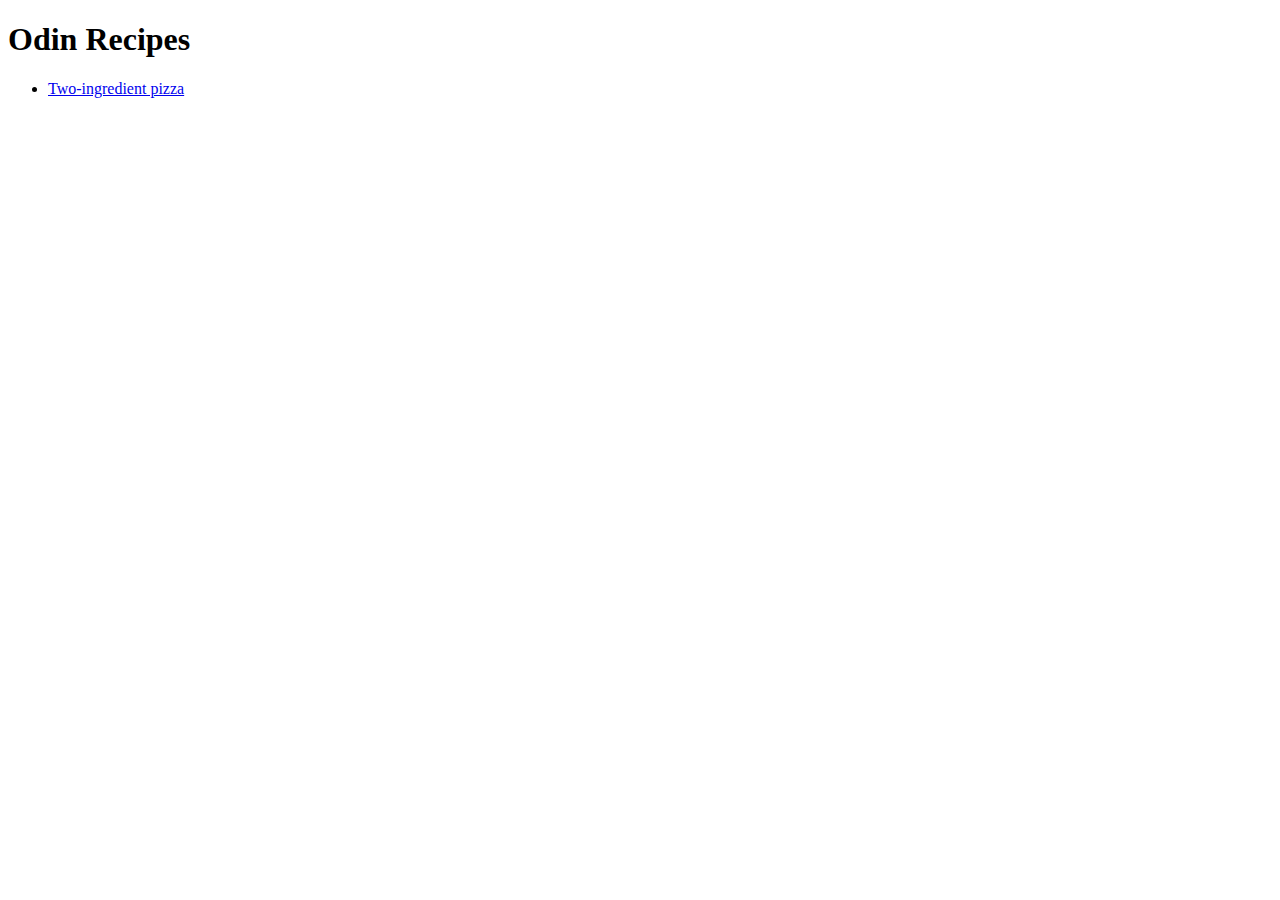
==== index.html @ b4b9cfad "Add files via upload" ====
<!DOCTYPE html>
<html lang="en">
    <head>
    <meta charset="UTF-8">
    <title>Odin recipes</title>
    </head>
    <body>
        <h1>Odin Recipes</h1>
        <ul>
            <li><a href="/home/david/repos/odin-recipes/recipes/pizza.html">Two-ingredient pizza</a></li>
        </ul>
    </body>
    
</html>
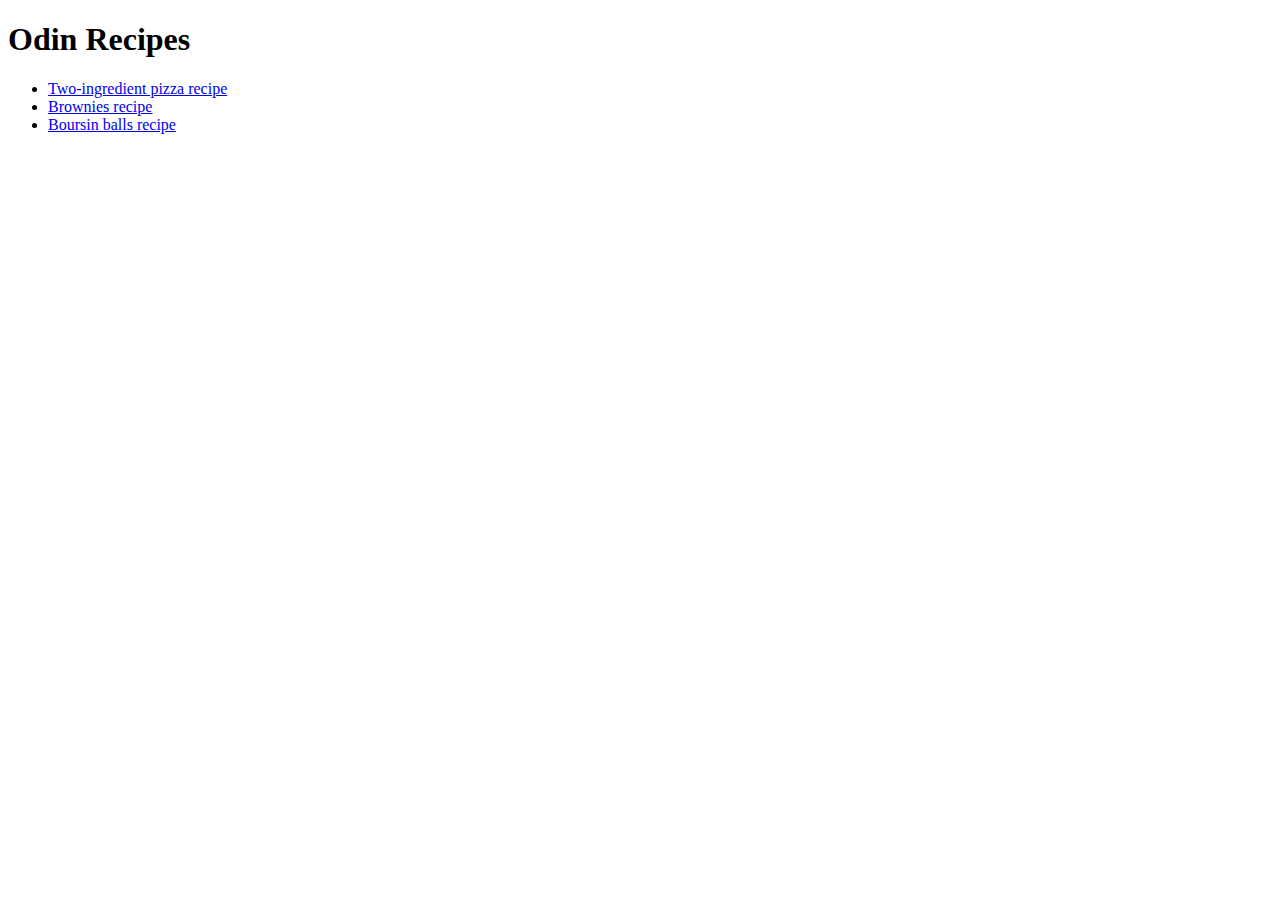
==== commit afc59bf1: "Add files via upload" ====
--- a/index.html
+++ b/index.html
@@ -7,7 +7,9 @@
     <body>
         <h1>Odin Recipes</h1>
         <ul>
-            <li><a href="/home/david/repos/odin-recipes/recipes/pizza.html">Two-ingredient pizza</a></li>
+            <li><a href="/home/david/repos/odin-recipes/recipes/pizza.html">Two-ingredient pizza recipe</a></li>
+            <li><a href="/home/david/repos/odin-recipes/recipes/brownies.html">Brownies recipe</a></li>
+            <li><a href="/home/david/repos/odin-recipes/recipes/boursinballs.html">Boursin balls recipe</a></li>
         </ul>
     </body>
     
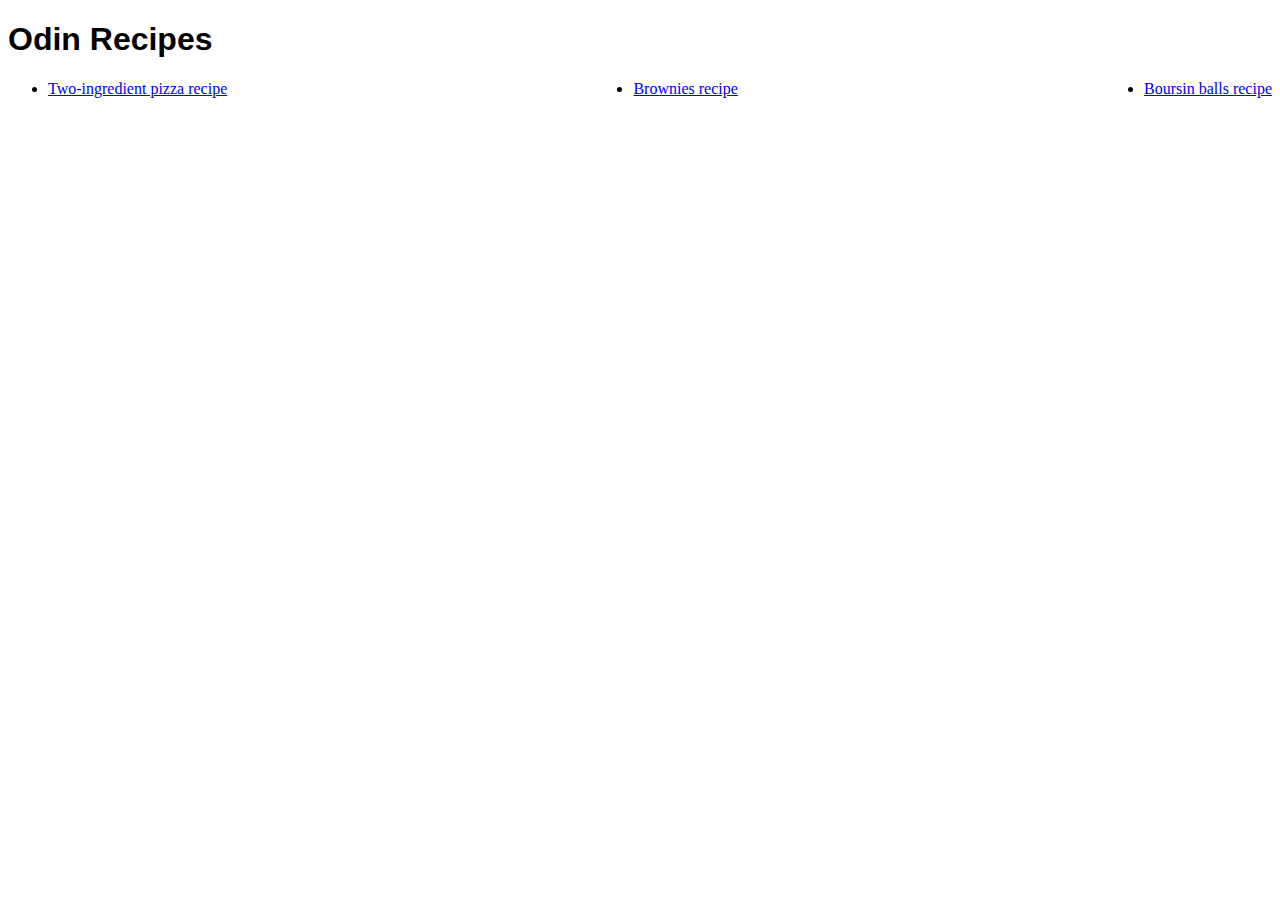
==== commit b9890ed1: "Style css" ====
--- a/index.html
+++ b/index.html
@@ -3,13 +3,14 @@
     <head>
     <meta charset="UTF-8">
     <title>Odin recipes</title>
+    <link rel="stylesheet" href="style.css">
     </head>
     <body>
         <h1>Odin Recipes</h1>
-        <ul>
-            <li><a href="/home/david/repos/odin-recipes/recipes/pizza.html">Two-ingredient pizza recipe</a></li>
-            <li><a href="/home/david/repos/odin-recipes/recipes/brownies.html">Brownies recipe</a></li>
-            <li><a href="/home/david/repos/odin-recipes/recipes/boursinballs.html">Boursin balls recipe</a></li>
+        <ul class="links">
+            <li><a href="/recipes/pizza.html">Two-ingredient pizza recipe</a></li>
+            <li><a href="/recipes/brownies.html">Brownies recipe</a></li>
+            <li><a href="/recipes/boursinballs.html">Boursin balls recipe</a></li>
         </ul>
     </body>
     
--- a/style.css
+++ b/style.css
@@ -0,0 +1,8 @@
+h1{
+ font-family: Impact, Haettenschweiler, 'Arial Narrow Bold', sans-serif;
+ 
+}
+.links{
+    display: flex;
+    justify-content: space-between;
+}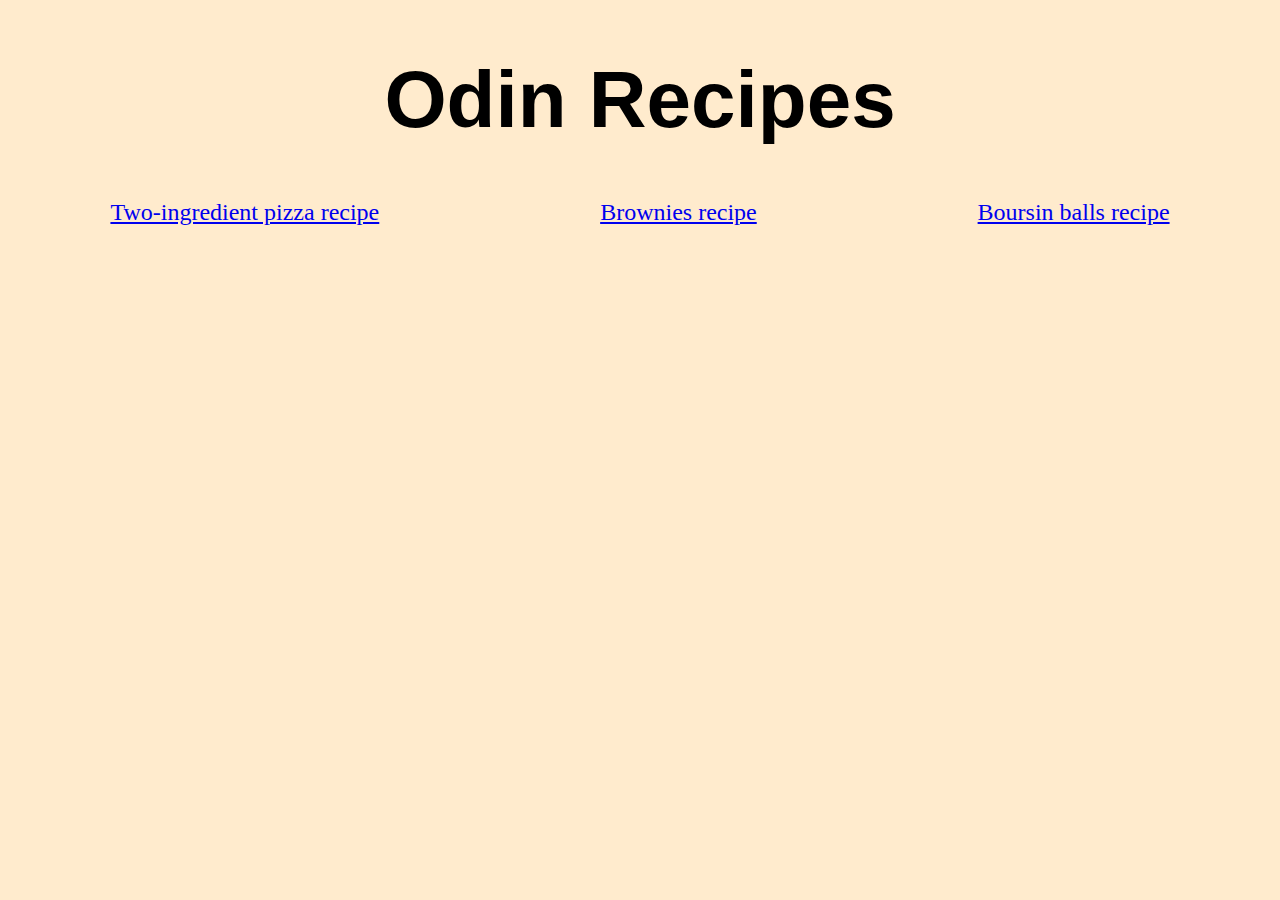
==== commit 8bc3e9b3: "Style recipes" ====
--- a/index.html
+++ b/index.html
@@ -6,12 +6,11 @@
     <link rel="stylesheet" href="style.css">
     </head>
     <body>
-        <h1>Odin Recipes</h1>
+        <h1 class="index-title">Odin Recipes</h1>
         <ul class="links">
             <li><a href="/recipes/pizza.html">Two-ingredient pizza recipe</a></li>
             <li><a href="/recipes/brownies.html">Brownies recipe</a></li>
             <li><a href="/recipes/boursinballs.html">Boursin balls recipe</a></li>
         </ul>
     </body>
-    
 </html>--- a/style.css
+++ b/style.css
@@ -1,8 +1,21 @@
-h1{
+body{
+    background-color: blanchedalmond;
+    margin: 0;
+}
+.index-title{
  font-family: Impact, Haettenschweiler, 'Arial Narrow Bold', sans-serif;
- 
+ font-size: 5rem;
+ text-align: center;
 }
 .links{
     display: flex;
-    justify-content: space-between;
-}+    justify-content: space-around;
+    list-style: none;
+    font-size: 1.5rem;
+    padding: 0;
+    cursor: pointer;
+}
+.links:hover{
+    color: red;
+}
+
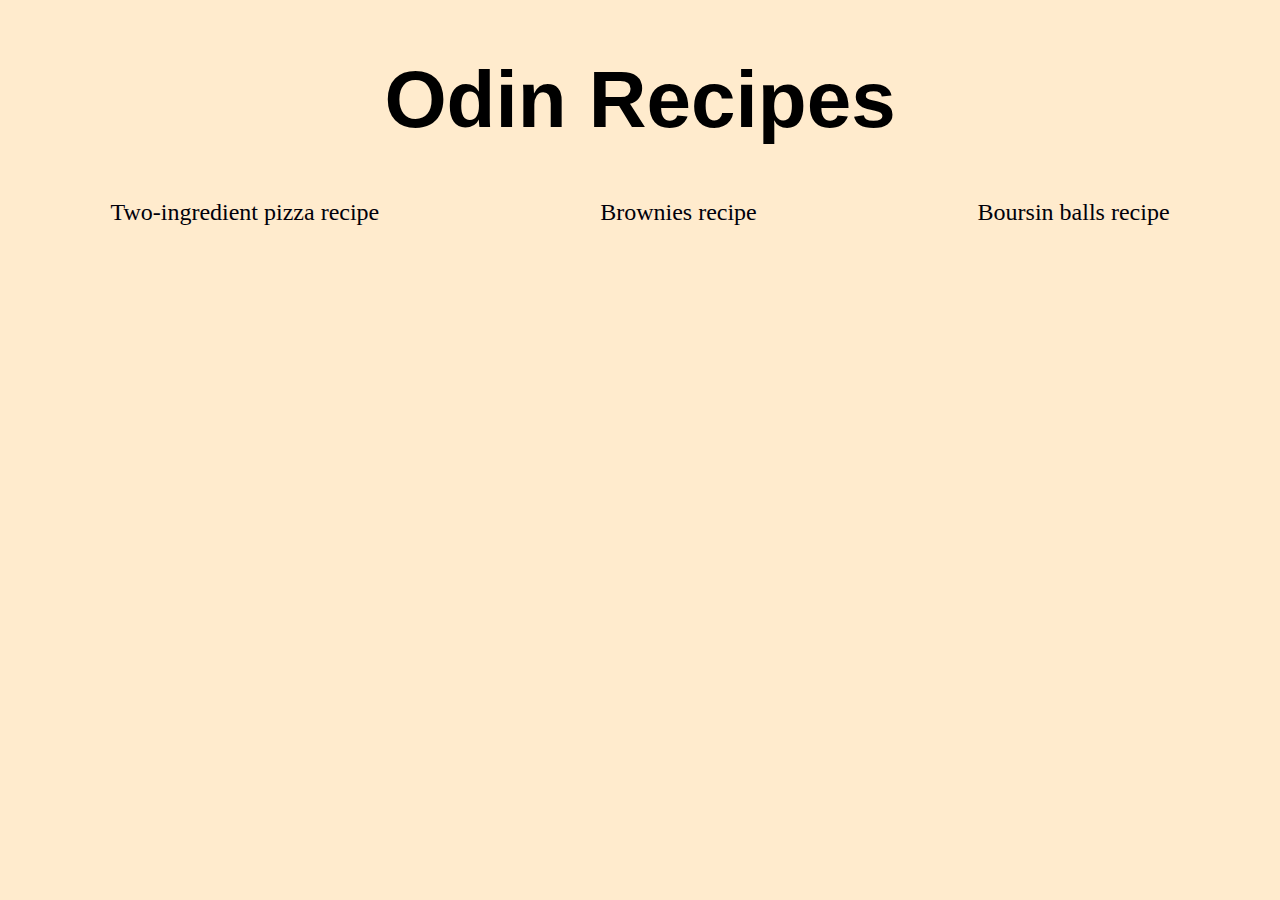
==== commit 0ed4280d: "Style recipes 2" ====
--- a/index.html
+++ b/index.html
@@ -7,10 +7,11 @@
     </head>
     <body>
         <h1 class="index-title">Odin Recipes</h1>
-        <ul class="links">
+       <section> <ul class="links">
             <li><a href="/recipes/pizza.html">Two-ingredient pizza recipe</a></li>
             <li><a href="/recipes/brownies.html">Brownies recipe</a></li>
             <li><a href="/recipes/boursinballs.html">Boursin balls recipe</a></li>
         </ul>
+       </section>
     </body>
 </html>--- a/style.css
+++ b/style.css
@@ -15,7 +15,12 @@
     padding: 0;
     cursor: pointer;
 }
-.links:hover{
-    color: red;
+section a{
+    transition: color 0.3s ease;
+    color: rgb(0, 0, 10);
+    text-decoration: none;
+}
+section a:hover{  
+    color:cornflowerblue;
 }
 
